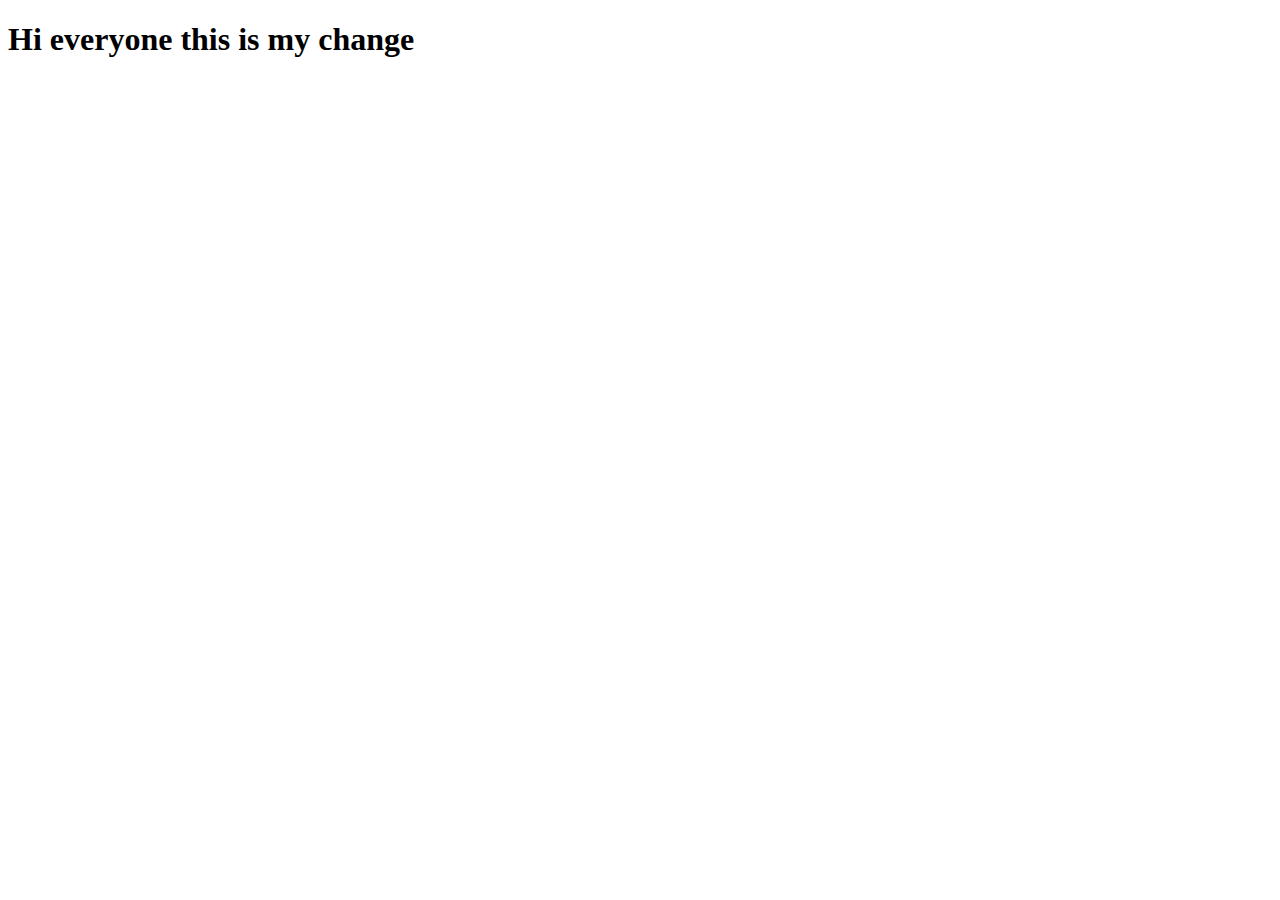
==== index.html @ ee0f1c76 "Added in an index.html file" ====
<!DOCTYPE html>
<html lang="en">
<head>
    <meta charset="UTF-8">
    <meta http-equiv="X-UA-Compatible" content="IE=edge">
    <meta name="viewport" content="width=device-width, initial-scale=1.0">
    <title>Document</title>
</head>
<body>
    <h1>Hi everyone this is my change</h1>
</body>
</html>
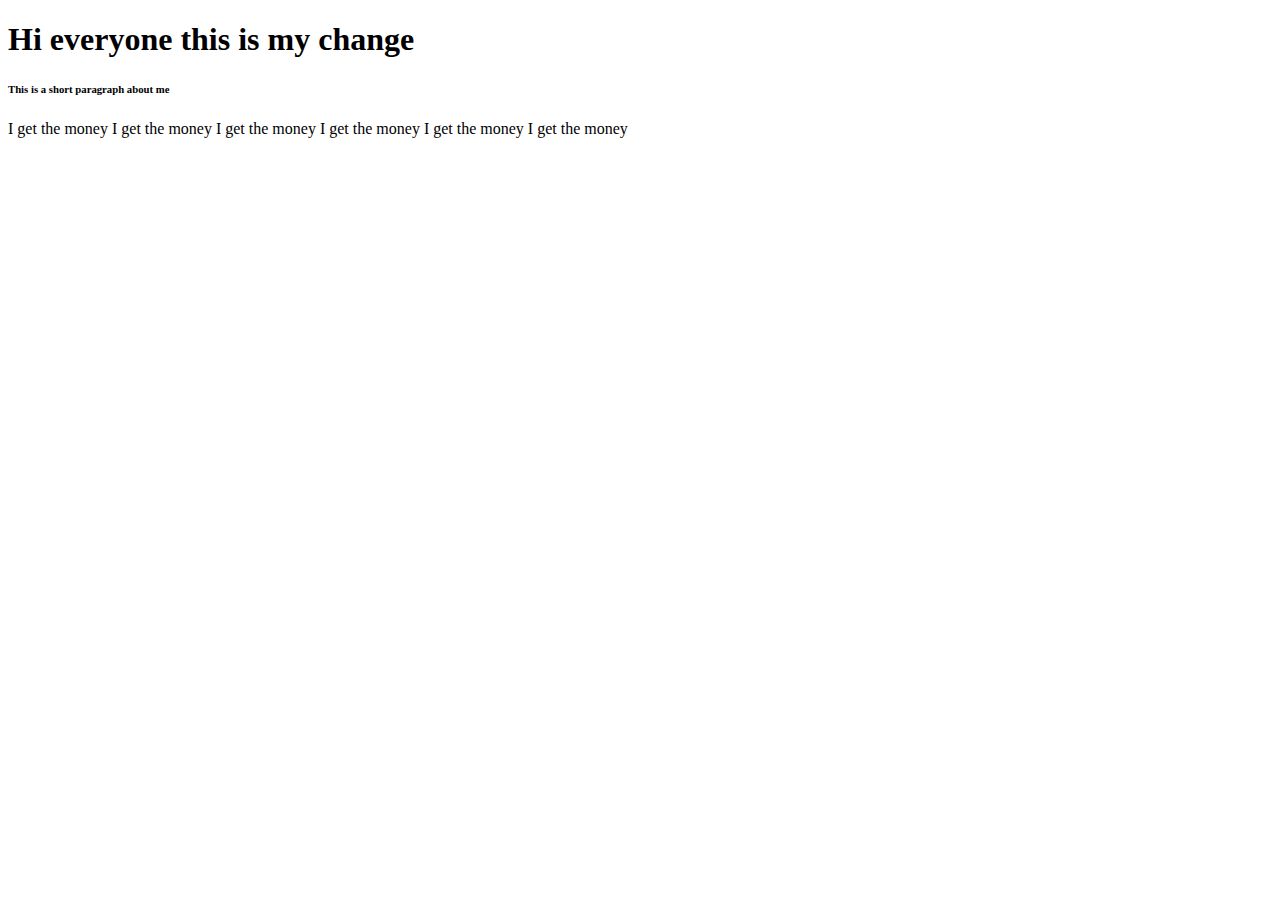
==== commit 2b45c53e: "Added a short paragraoh about myself" ====
--- a/index.html
+++ b/index.html
@@ -8,5 +8,7 @@
 </head>
 <body>
     <h1>Hi everyone this is my change</h1>
+<h6>This is a short paragraph about me</h6>
+    <p> I get the money  I get the money  I get the money I get the money I get the money I get the money </p>
 </body>
 </html>